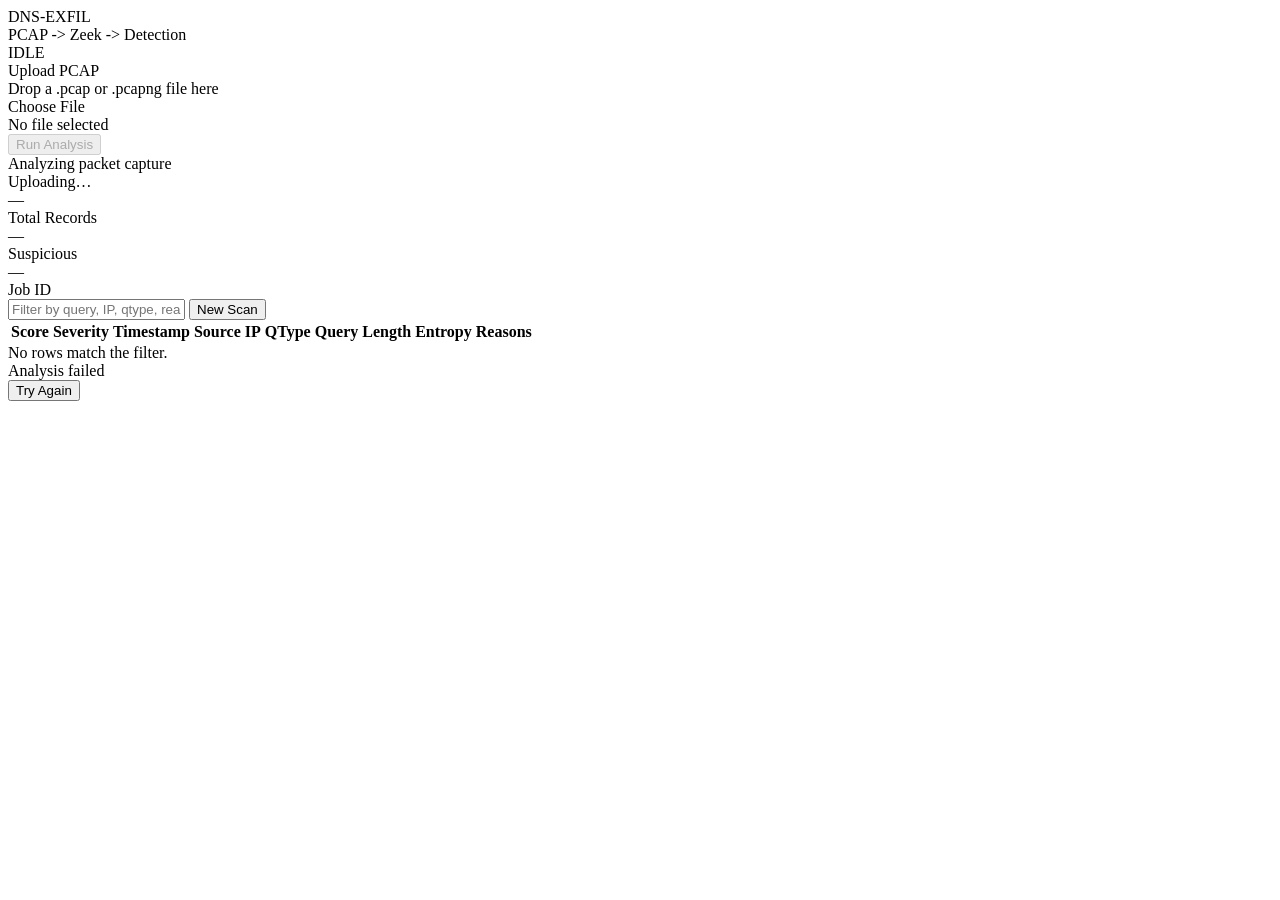
==== frontend/index.html @ 6c45f30a "chore: prev init" ====
<!doctype html>
<html lang="en">
  <head>
    <meta charset="UTF-8" />
    <meta name="viewport" content="width=device-width, initial-scale=1.0" />
    <title>DNS-EXFIL Detector</title>
    <link rel="stylesheet" href="static/style.css" />
  </head>
  <body>
    <div class="bg-grid"></div>

    <header class="topbar">
      <div>
        <div class="brand">DNS-EXFIL</div>
        <div class="subtitle">PCAP -> Zeek -> Detection</div>
      </div>
      <div class="status-pill" id="statusPill">IDLE</div>
    </header>

    <main class="shell">
      <section class="panel upload-panel" id="uploadPanel">
        <div class="dropzone" id="dropZone">
          <div class="drop-title">Upload PCAP</div>
          <div class="drop-subtitle">Drop a .pcap or .pcapng file here</div>
          <label class="choose-btn" for="fileInput">Choose File</label>
          <input id="fileInput" type="file" accept=".pcap,.pcapng" hidden />
          <div class="file-name" id="fileName">No file selected</div>
        </div>

        <button class="run-btn" id="analyzeBtn" disabled>Run Analysis</button>
      </section>

      <section class="panel hidden" id="progressPanel">
        <div class="progress-head">Analyzing packet capture</div>
        <div class="progress-line">
          <div class="loader"></div>
          <span id="progressText">Uploading…</span>
        </div>
      </section>

      <section class="panel hidden" id="resultsPanel">
        <div class="summary-grid">
          <div class="stat">
            <div class="stat-value" id="metricTotal">—</div>
            <div class="stat-label">Total Records</div>
          </div>
          <div class="stat danger">
            <div class="stat-value" id="metricSuspicious">—</div>
            <div class="stat-label">Suspicious</div>
          </div>
          <div class="stat">
            <div class="stat-value mono" id="metricJob">—</div>
            <div class="stat-label">Job ID</div>
          </div>
        </div>

        <div class="toolbar">
          <input
            id="filterInput"
            class="search"
            placeholder="Filter by query, IP, qtype, reason…"
          />
          <button class="ghost-btn" id="resetBtn">New Scan</button>
        </div>

        <div class="table-wrap">
          <table class="results-table">
            <thead>
              <tr>
                <th>Score</th>
                <th>Severity</th>
                <th>Timestamp</th>
                <th>Source IP</th>
                <th>QType</th>
                <th>Query</th>
                <th>Length</th>
                <th>Entropy</th>
                <th>Reasons</th>
              </tr>
            </thead>
            <tbody id="resultsBody"></tbody>
          </table>
          <div class="empty hidden" id="noResults">
            No rows match the filter.
          </div>
        </div>
      </section>

      <section class="panel error hidden" id="errorPanel">
        <div class="error-title">Analysis failed</div>
        <div class="error-msg" id="errorMsg"></div>
        <button class="ghost-btn" id="errorResetBtn">Try Again</button>
      </section>
    </main>

    <script src="static/app.js"></script>
  </body>
</html>
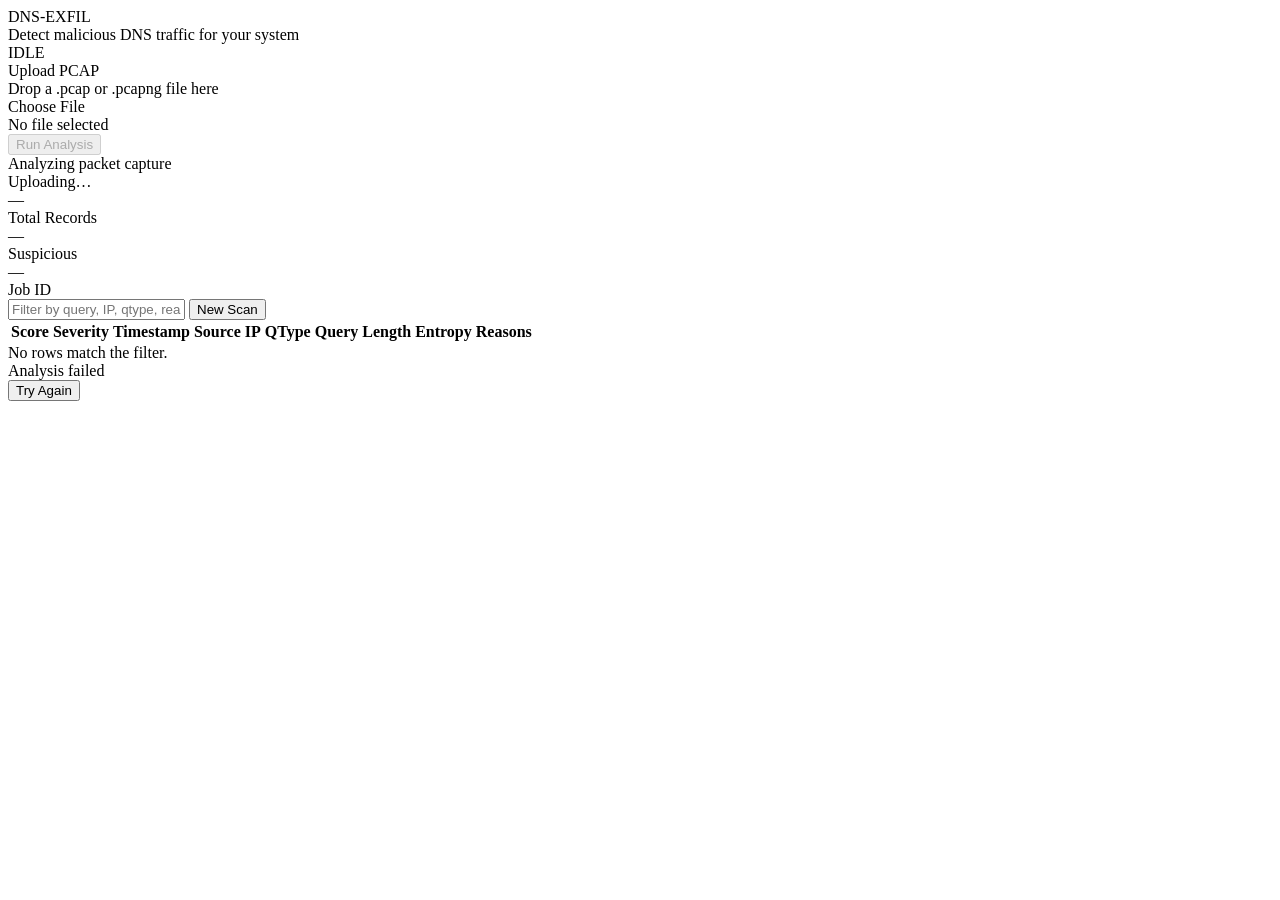
==== commit 87fd8624: "chore: deploy init" ====
--- a/frontend/index.html
+++ b/frontend/index.html
@@ -12,7 +12,7 @@
     <header class="topbar">
       <div>
         <div class="brand">DNS-EXFIL</div>
-        <div class="subtitle">PCAP -> Zeek -> Detection</div>
+        <div class="subtitle">Detect malicious DNS traffic for your system</div>
       </div>
       <div class="status-pill" id="statusPill">IDLE</div>
     </header>
